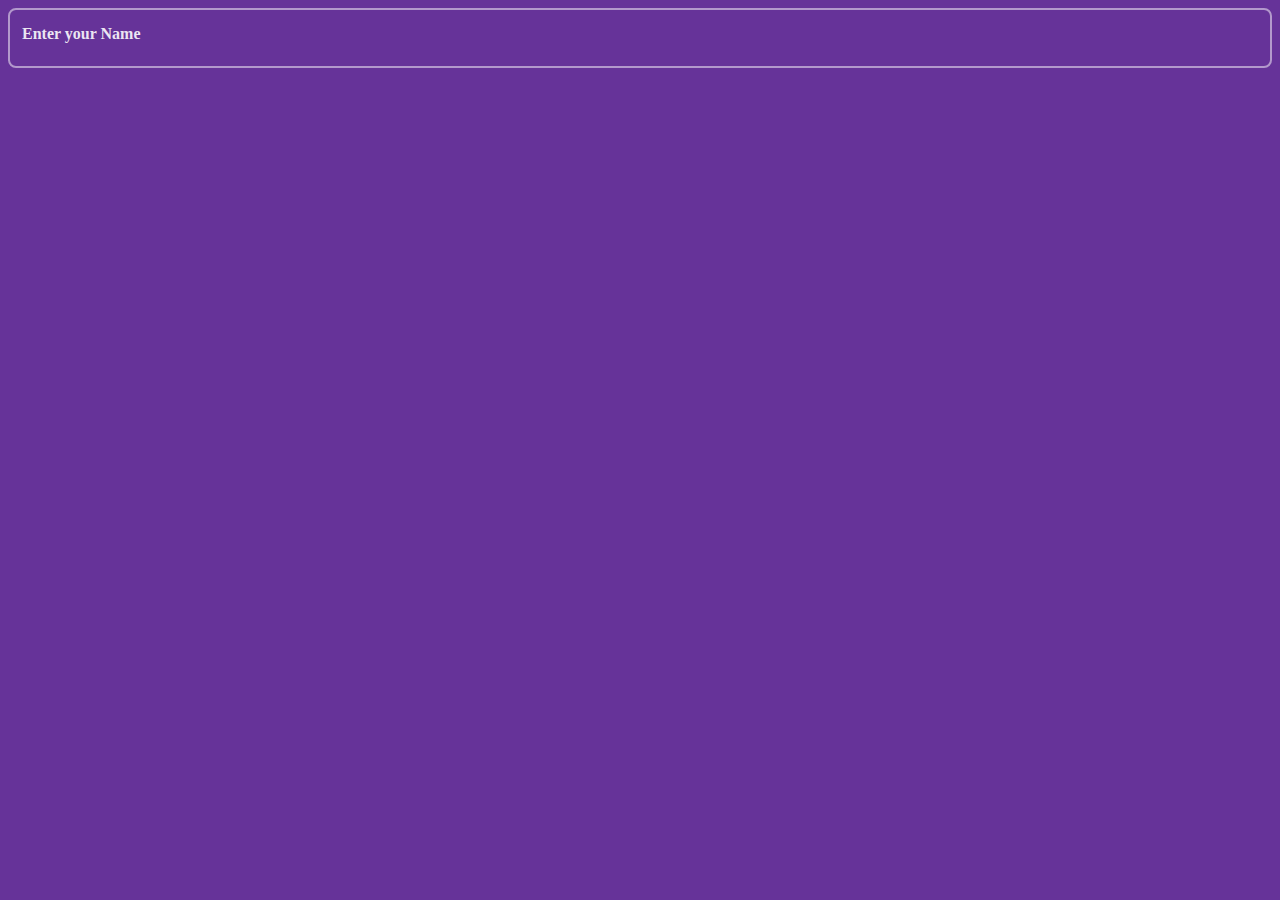
==== src/input.html @ e34048e7 "added the files" ====
<html>

<head>
    <title>Input</title>

    <style>
        .wrapper {
            position: relative;
            height: 56px;
            border-radius: 0.5rem;
            border: 2px solid rgba(255, 255, 255, 0.5);
            
        }

        input {
            position: relative;
            width: 180px;
            height: 56px;
            background: transparent;
            border: 0;
            font-weight: 700;
            text-indent: 0.75rem;
            color: #ff0100;
        }

        input:focus+.placeholder {
            background-color: red;
            transform: translate(0.625rem, -10px) scale(0.8);
        }

        .placeholder {
            color: rgba(255, 255, 255, 0.875);
            position: absolute;
            z-index: 0;
            top: 0;
            left: 0;
            padding: 0 0.25rem;
            font-weight: 700;
            transform: translate(0.5rem, 15px);
            transform-origin: 0% 0%;
            background: transparent;
            pointer-events: none;
            transition: transform 0.35s, background 0.35s;
        }
    </style>

</head>

<body style="background-color: rebeccapurple;">
    <div class="wrapper">
        <input type="text">
        <div class="placeholder">
            Enter your Name
        </div>
    </div>
</body>

</html>
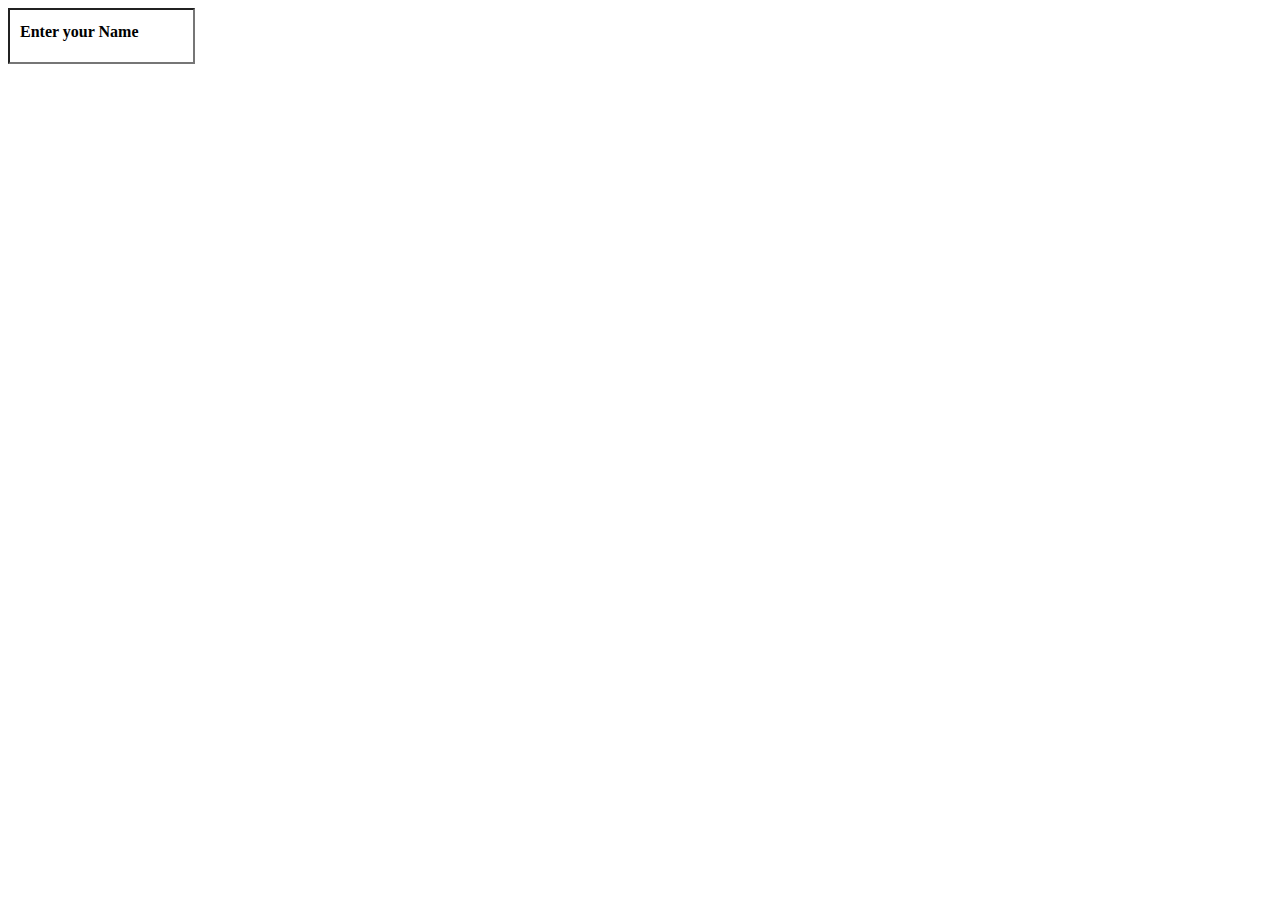
==== commit bb9dc026: "removed colors || color : simple black and white" ====
--- a/src/input.html
+++ b/src/input.html
@@ -8,28 +8,25 @@
             position: relative;
             height: 56px;
             border-radius: 0.5rem;
-            border: 2px solid rgba(255, 255, 255, 0.5);
-            
         }
 
         input {
             position: relative;
-            width: 180px;
             height: 56px;
             background: transparent;
-            border: 0;
+
             font-weight: 700;
             text-indent: 0.75rem;
-            color: #ff0100;
+            /* color: #ff0100; */
         }
 
         input:focus+.placeholder {
-            background-color: red;
+            background-color: white;
             transform: translate(0.625rem, -10px) scale(0.8);
         }
 
         .placeholder {
-            color: rgba(255, 255, 255, 0.875);
+            /* color: rgba(255, 255, 255, 0.875); */
             position: absolute;
             z-index: 0;
             top: 0;
@@ -38,7 +35,7 @@
             font-weight: 700;
             transform: translate(0.5rem, 15px);
             transform-origin: 0% 0%;
-            background: transparent;
+            /* background: transparent; */
             pointer-events: none;
             transition: transform 0.35s, background 0.35s;
         }
@@ -46,7 +43,7 @@
 
 </head>
 
-<body style="background-color: rebeccapurple;">
+<body style="">
     <div class="wrapper">
         <input type="text">
         <div class="placeholder">
